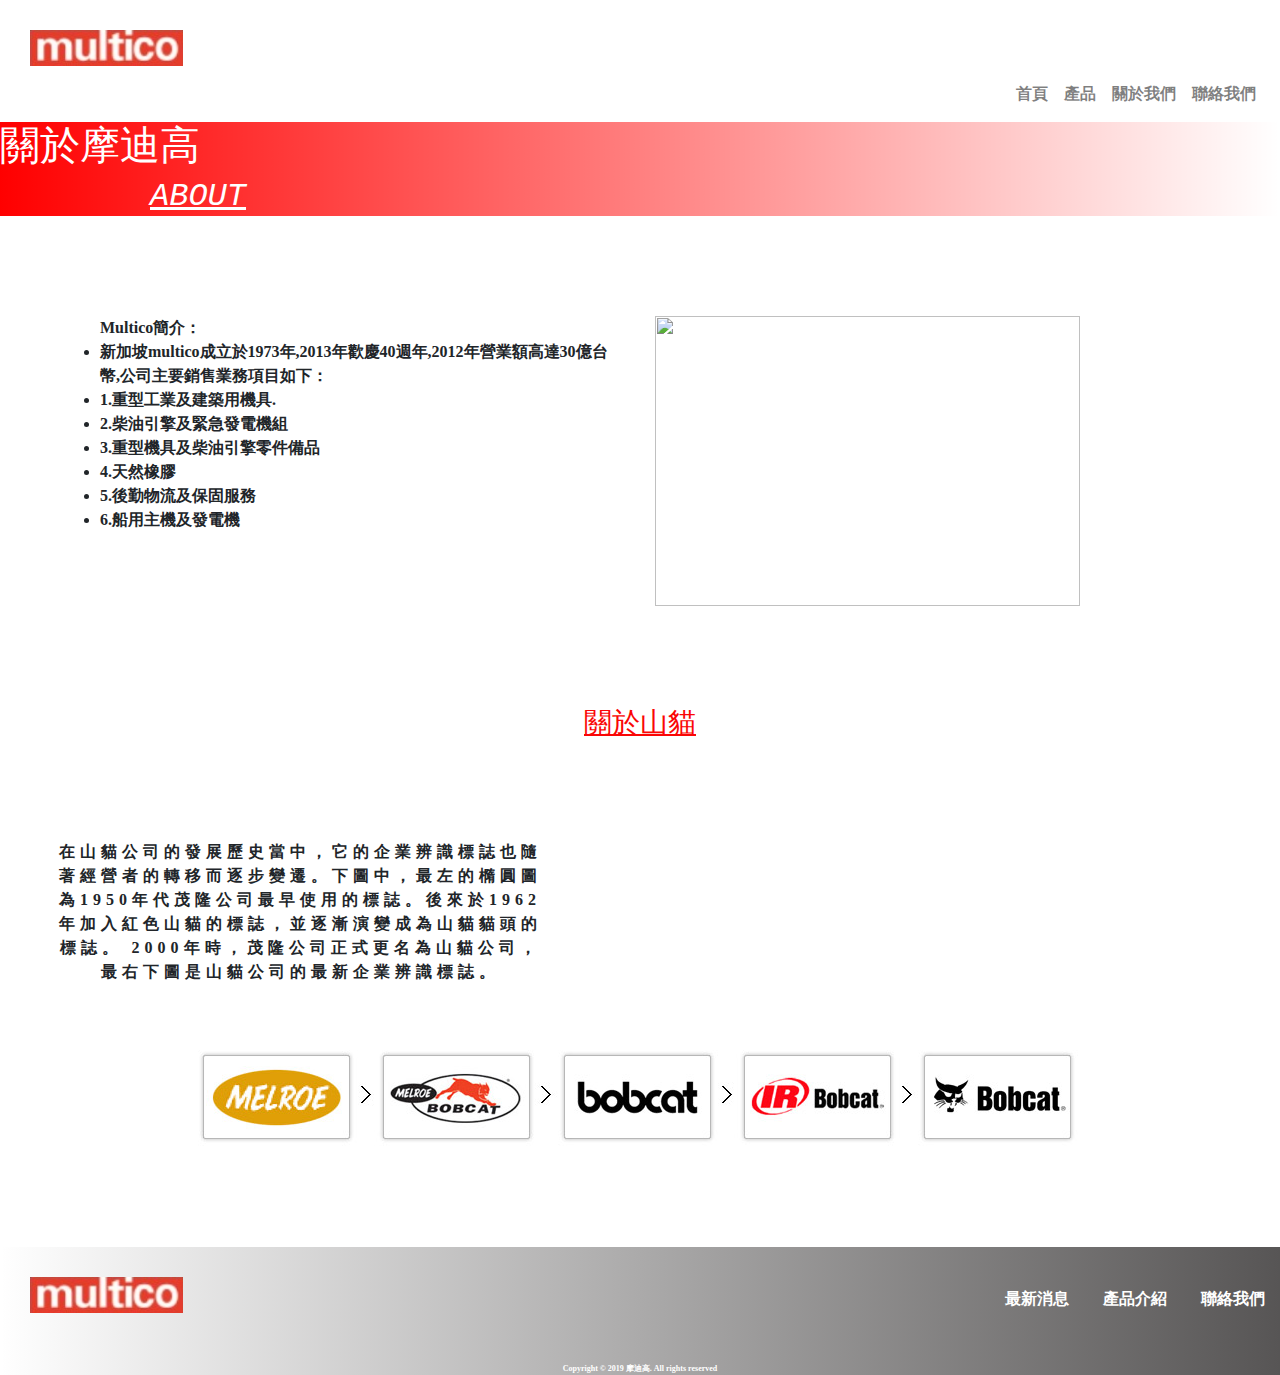
==== about.html @ e087a6ac "關於我完成" ====
<!doctype html>
<html lang="zh">

<head>
    <!-- Required meta tags -->
    <meta charset="utf-8">
    <meta name="viewport" content="width=device-width, initial-scale=1, shrink-to-fit=no">

    <!-- Bootstrap CSS -->
    <link rel="stylesheet" href="https://stackpath.bootstrapcdn.com/bootstrap/4.3.1/css/bootstrap.min.css"
        integrity="sha384-ggOyR0iXCbMQv3Xipma34MD+dH/1fQ784/j6cY/iJTQUOhcWr7x9JvoRxT2MZw1T" crossorigin="anonymous">
    <link rel="stylesheet" href="css/style.css">
    <title>台灣摩迪高 | 首頁</title>
</head>

<body>

    <div id="logo"></div>
    <nav><a herf="#"><img class="logo" src="img/logo.jpg" alt="摩迪高 LOGO" /></a>
        <!-- 導覽列 -->
        <nav class="navbar navbar-expand-lg navbar-light bg-light ">
            <button class="navbar-toggler" type="button" data-toggle="collapse" data-target="#navbarNavDropdown"
                aria-controls="navbarNavDropdown" aria-expanded="false" aria-label="Toggle navigation">
                <span class="navbar-toggler-icon"></span>
            </button>
            <div class="collapse navbar-collapse d-flex justify-content-end" id="navbarNavDropdown">
                <ul class="navbar-nav">
                    <!-- <li class="nav-item "> -->
                    <!-- <nav><a herf="#"><img class="logo" src="img/logo.jpg" alt="摩迪高 LOGO"/></a> -->
                    <!-- </li> -->
                    <li class="nav-item ">
                        <a class="nav-link" href="/index.html">首頁 <span class="sr-only">(current)</span></a>
                    </li>
                    <li class="nav-item">
                        <a class="nav-link" href="#">產品</a>
                    </li>
                    <li class="nav-item">
                        <a class="nav-link" href="/about.html">關於我們</a>
                    </li>
                    <li class="nav-item">
                        <a class="nav-link" href="#">聯絡我們</a>
                    </li>



                </ul>
            </div>
        </nav>


        <section class="aboutA">
            <h1>
                關於摩迪高
            </h1>
            <h2 style="font-style:italic; text-decoration:underline;">
                ABOUT
            
            </h2>
        </section>
            <div class="container">
                <div class="row">
                    <div class="col-md-6 col-sm-12">
                        
                        <ul>Multico簡介：	
                           <li> 新加坡multico成立於1973年,2013年歡慶40週年,2012年營業額高達30億台幣,公司主要銷售業務項目如下：</li>
                            <li>1.重型工業及建築用機具.</li>
                            <li>2.柴油引擎及緊急發電機組</li>
                            <li>3.重型機具及柴油引擎零件備品</li>
                            <li>4.天然橡膠</li>
                            <li>5.後勤物流及保固服務</li>
                            <li>6.船用主機及發電機</li>
                            
                        </ul>
                        <!-- <button type="button" class="btn btn-primary">MORE</button> -->
                    </div>
                    <div class="col-md-6 col-sm-12">
                        <img src="https://assets.bobcat.com/products/compact-excavators/r-series/20180528-r-series-homepage-herospot_hs_hd.jpg" alt="">
                    </div>
                </div>
            </div>

         <section class="aboutB">  
            <h3 style= "text-decoration:underline";>
                關於山貓
            </h3>
            <p>
                在山貓公司的發展歷史當中，它的企業辨識標誌也隨著經營者的轉移而逐步變遷。下圖中，最左的橢圓圖為1950年代茂隆公司最早使用的標誌。後來於1962年加入紅色山貓的標誌，並逐漸演變成為山貓貓頭的標誌。 2000年時，茂隆公司正式更名為山貓公司，最右下圖是山貓公司的最新企業辨識標誌。
            </p>
            <img class = "cat" src="img/cat.jpg" alt="bobcat">
        </section>





        <footer>
            <nav><img class="logo" src="img/logo.jpg" alt="摩迪高 LGOO" />
                <div class="link">
                    <a href="#">最新消息</a>
                    <a href="#">產品介紹</a>
                    <a href="#">聯絡我們</a>
                </div>
                <div id="copy">Copyright &copy; 2019 摩迪高. All rights reserved
                </div>

            </nav>
        </footer>



        <!-- Optional JavaScript -->
        <!-- jQuery first, then Popper.js, then Bootstrap JS -->
        <script src="https://code.jquery.com/jquery-3.3.1.slim.min.js"
            integrity="sha384-q8i/X+965DzO0rT7abK41JStQIAqVgRVzpbzo5smXKp4YfRvH+8abtTE1Pi6jizo"
            crossorigin="anonymous"></script>
        <script src="https://cdnjs.cloudflare.com/ajax/libs/popper.js/1.14.7/umd/popper.min.js"
            integrity="sha384-UO2eT0CpHqdSJQ6hJty5KVphtPhzWj9WO1clHTMGa3JDZwrnQq4sF86dIHNDz0W1"
            crossorigin="anonymous"></script>
        <script src="https://stackpath.bootstrapcdn.com/bootstrap/4.3.1/js/bootstrap.min.js"
            integrity="sha384-JjSmVgyd0p3pXB1rRibZUAYoIIy6OrQ6VrjIEaFf/nJGzIxFDsf4x0xIM+B07jRM"
            crossorigin="anonymous"></script>
</body>

</html>
---- css/style.css ----
@charset "UTF-8";
* {
  margin: 0;
  padding: 0;
  font-family: 'Merriweather', serif;
  -webkit-box-sizing: border-box;
          box-sizing: border-box;
  font-weight: 800;
}

.body {
  text-align: center;
}

.navbar {
  background-color: #fff !important;
}

.nav-item a:hover {
  background-color: rgba(0, 0, 0, 0.1);
  color: black;
  -webkit-transition: 0.6s;
  transition: 0.6s;
}

.carousel img {
  height: 80vh;
  -o-object-fit: cover;
     object-fit: cover;
}

.link {
  float: right;
  padding: 40px 0;
}

.link a {
  color: #fff;
  text-decoration: none;
  /* 內距：上下 左右 */
  padding: 5px 15px;
  /* 字體粗細 0 - 900 */
  font-weight: 800;
}

.link a:hover {
  background-color: #fdfdfd;
  color: black;
  -webkit-transition: 0.6s;
  transition: 0.6s;
}

#brands {
  text-align: center;
  letter-spacing: 10px;
  margin-top: 150px;
}

p {
  margin-top: 50px;
  letter-spacing: 5px;
}

footer {
  background-image: -webkit-gradient(linear, left top, right top, from(rgba(255, 0, 0, 0)), to(#575555));
  background-image: linear-gradient(to right, rgba(255, 0, 0, 0), #575555);
  color: #fff;
  margin-top: 100px;
  text-decoration: none;
  background-repeat: no-repeat;
}

footer #copy {
  padding-top: 50px;
  font-size: 0.5em;
  text-align: center;
}

.row {
  margin: 100px auto 0 auto;
}

.row img {
  width: 90%;
}

.row h2 {
  font-size: 1.5em;
  padding: 5px 0 10px 0;
}

.logo {
  margin-top: 30px;
  margin-left: 30px;
  height: 4vh;
}

.aboutA {
  color: white;
  background-image: -webkit-gradient(linear, right top, left top, from(rgba(255, 0, 0, 0)), to(red));
  background-image: linear-gradient(to left, rgba(255, 0, 0, 0), red);
}

.aboutA h2 {
  font-family: 'Roboto Mono', monospace;
  margin-left: 150px;
}

.aboutB {
  text-align: center;
}

.aboutB h3 {
  color: #fa0606;
  margin-top: 100px;
}

.aboutB p {
  padding: 50px;
  width: 600px;
}

.container img {
  height: 290px;
}
/*# sourceMappingURL=style.css.map */
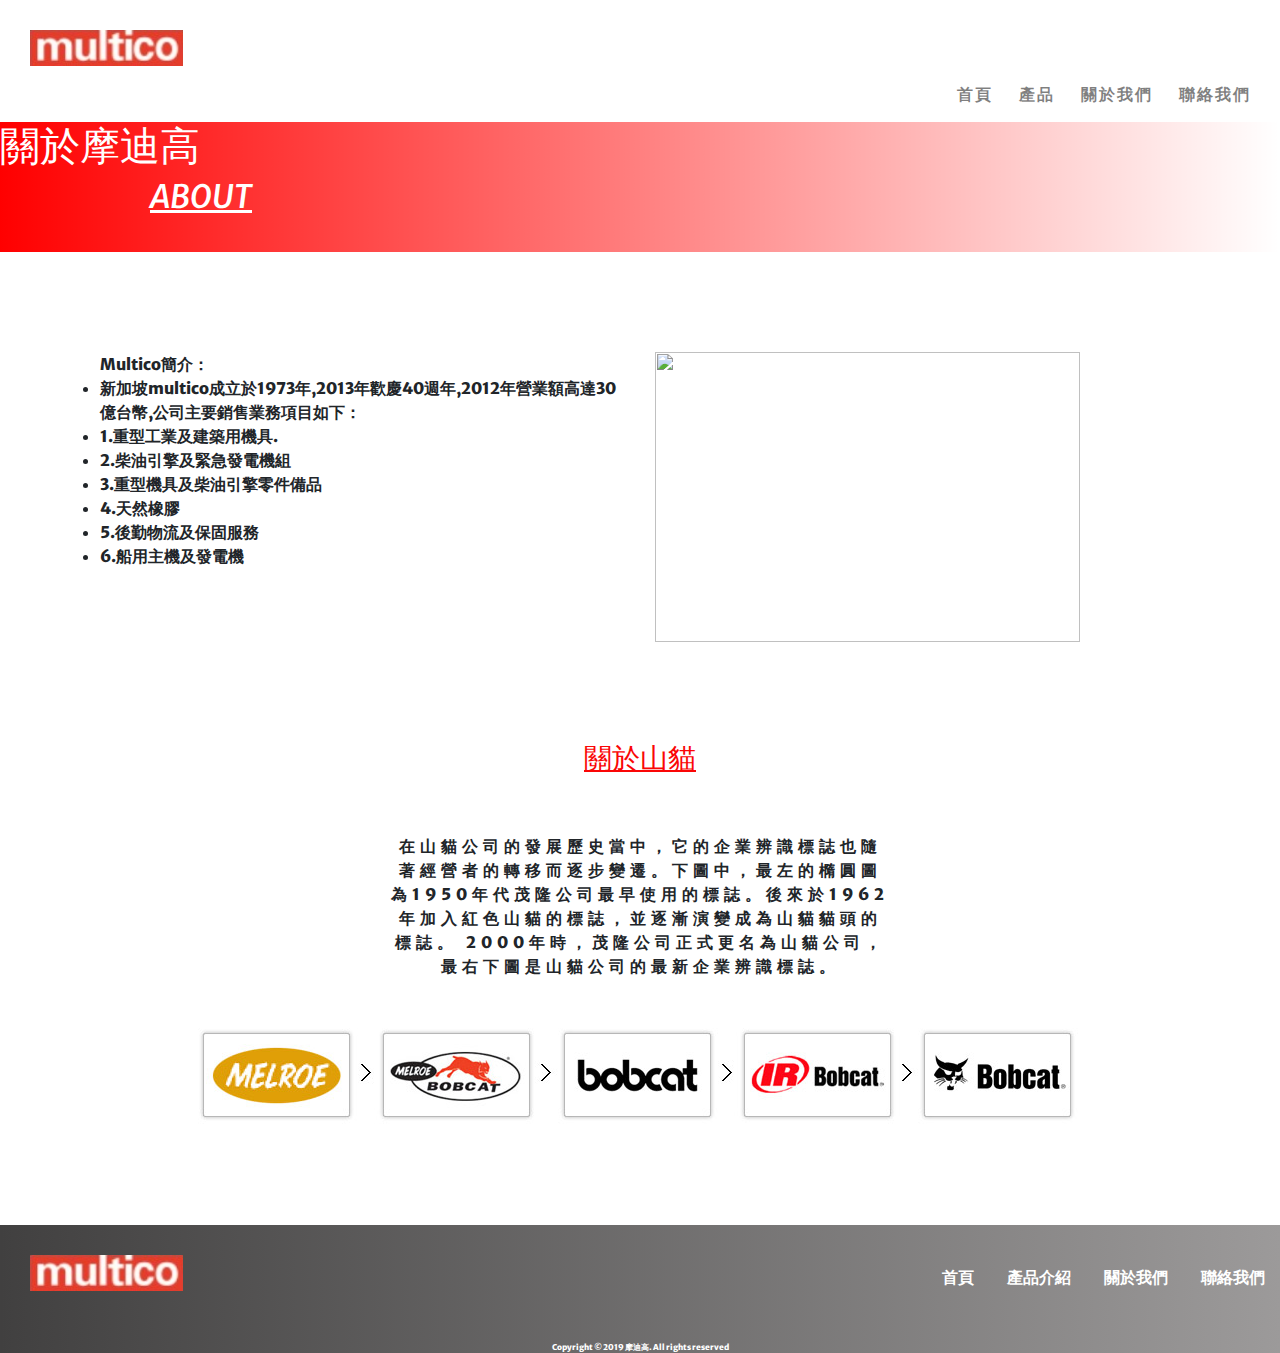
==== commit 47d1779b: "完成" ====
--- a/about.html
+++ b/about.html
@@ -32,13 +32,13 @@
                         <a class="nav-link" href="/index.html">首頁 <span class="sr-only">(current)</span></a>
                     </li>
                     <li class="nav-item">
-                        <a class="nav-link" href="#">產品</a>
+                        <a class="nav-link" href="product.html">產品</a>
                     </li>
                     <li class="nav-item">
                         <a class="nav-link" href="/about.html">關於我們</a>
                     </li>
                     <li class="nav-item">
-                        <a class="nav-link" href="#">聯絡我們</a>
+                        <a class="nav-link" href="contact.html">聯絡我們</a>
                     </li>
 
 
@@ -96,9 +96,10 @@
         <footer>
             <nav><img class="logo" src="img/logo.jpg" alt="摩迪高 LGOO" />
                 <div class="link">
-                    <a href="#">最新消息</a>
-                    <a href="#">產品介紹</a>
-                    <a href="#">聯絡我們</a>
+                    <a href="/index.html">首頁</a>
+                    <a href="/product.html">產品介紹</a>
+                    <a href="/about.html">關於我們</a>
+                    <a href="/contact.html">聯絡我們</a>
                 </div>
                 <div id="copy">Copyright &copy; 2019 摩迪高. All rights reserved
                 </div>
--- a/css/style.css
+++ b/css/style.css
@@ -1,8 +1,9 @@
 @charset "UTF-8";
+@import url("https://fonts.googleapis.com/css?family=Merriweather+Sans&display=swap");
 * {
   margin: 0;
   padding: 0;
-  font-family: 'Merriweather', serif;
+  font-family: 'Merriweather Sans', sans-serif;
   -webkit-box-sizing: border-box;
           box-sizing: border-box;
   font-weight: 800;
@@ -16,7 +17,19 @@
   background-color: #fff !important;
 }
 
-.nav-item a:hover {
+.nav-item {
+  -webkit-transform: skew(-38deg);
+          transform: skew(-38deg);
+  padding: 0 5px;
+}
+
+.nav-item > a {
+  -webkit-transform: skew(38deg);
+          transform: skew(38deg);
+  letter-spacing: 2px;
+}
+
+.nav-item:hover {
   background-color: rgba(0, 0, 0, 0.1);
   color: black;
   -webkit-transition: 0.6s;
@@ -62,8 +75,8 @@
 }
 
 footer {
-  background-image: -webkit-gradient(linear, left top, right top, from(rgba(255, 0, 0, 0)), to(#575555));
-  background-image: linear-gradient(to right, rgba(255, 0, 0, 0), #575555);
+  background-image: -webkit-gradient(linear, left top, right top, from(rgba(255, 0, 0, 0)), to(#9c9a9a));
+  background-image: linear-gradient(to right, rgba(255, 0, 0, 0), #9c9a9a);
   color: #fff;
   margin-top: 100px;
   text-decoration: none;
@@ -96,13 +109,13 @@
 }
 
 .aboutA {
+  height: 130px;
   color: white;
   background-image: -webkit-gradient(linear, right top, left top, from(rgba(255, 0, 0, 0)), to(red));
   background-image: linear-gradient(to left, rgba(255, 0, 0, 0), red);
 }
 
 .aboutA h2 {
-  font-family: 'Roboto Mono', monospace;
   margin-left: 150px;
 }
 
@@ -118,9 +131,169 @@
 .aboutB p {
   padding: 50px;
   width: 600px;
+  margin: 0 auto;
 }
 
 .container img {
   height: 290px;
 }
+
+/*product*/
+#product-container {
+  min-height: 607px;
+  margin-top: 100PX;
+}
+
+#product-link {
+  width: 80%;
+  margin: 0 auto;
+  text-align: center;
+}
+
+#product-link div {
+  display: inline-block;
+  color: #000;
+  text-decoration: none;
+  padding: 5px 15px;
+  font-weight: 800;
+  font-size: 30px;
+}
+
+#product-link div:hover {
+  background-color: rgba(0, 0, 0, 0.8);
+  color: white;
+  -webkit-transition: 0.6s;
+  transition: 0.6s;
+}
+
+.product-link-color {
+  background-color: rgba(0, 0, 0, 0.8);
+  color: white !important;
+}
+
+.product-area {
+  display: -ms-grid;
+  display: grid;
+  -ms-grid-columns: 1fr 1fr 1fr;
+      grid-template-columns: 1fr 1fr 1fr;
+  grid-gap: 10px 30px;
+  width: 80%;
+  margin: 0 auto;
+}
+
+.product-box {
+  padding: 0 10px;
+}
+
+.product-img-box {
+  overflow: hidden;
+  min-height: 250px;
+  margin: 20px;
+  padding: 15px;
+}
+
+.product-img-box img {
+  width: 100%;
+  margin: 10px auto;
+  -webkit-transition: 1s;
+  transition: 1s;
+}
+
+.product-img-box img:hover {
+  -webkit-transform: scale(1.15);
+          transform: scale(1.15);
+}
+
+.product-box h2 {
+  font-size: 25px;
+  text-align: center;
+  font-weight: bold;
+}
+
+/*表單*/
+label {
+  font-size: 18px;
+}
+
+form {
+  background-color: #eee;
+  width: 600px;
+  height: 850px;
+  margin: 100px auto 0 auto;
+  padding: 30px;
+  -webkit-box-shadow: 0 3px 5px rgba(0, 0, 0, 0.3);
+          box-shadow: 0 3px 5px rgba(0, 0, 0, 0.3);
+  text-align: left;
+}
+
+#company, #name, #email, #phone, #message {
+  width: 100%;
+  padding: 10px 5px;
+  margin: 10px 0;
+  -webkit-box-sizing: border-box;
+          box-sizing: border-box;
+  border: 0.5px solid rgba(0, 0, 0, 0.1);
+}
+
+fieldset {
+  border: 0.5px solid rgba(0, 0, 0, 0.1) !important;
+  margin: 10px 0 !important;
+  padding: 10px !important;
+}
+
+.btn1 {
+  width: 40%;
+  height: 50px;
+  color: #999;
+  font-size: 16px;
+  font-weight: 500;
+  margin: 10px;
+}
+
+.btn1:hover {
+  border: 3px solid rgba(34, 172, 214, 0.671);
+}
+
+#button {
+  text-align: center;
+  margin-top: 10px;
+}
+
+/* 預留文字 */
+::-webkit-input-placeholder {
+  color: #ccc;
+}
+:-ms-input-placeholder {
+  color: #ccc;
+}
+::-ms-input-placeholder {
+  color: #ccc;
+}
+::placeholder {
+  color: #ccc;
+}
+
+footer {
+  background-color: #414040;
+  color: #fff;
+  margin-top: 100px;
+}
+
+/*RWD*/
+/* 媒體為螢幕 並且 寬度大於 1024px - 桌機*/
+/* 媒體為螢幕 並且 寬度大於 1023px - 平板*/
+@media screen and (max-width: 1023px) {
+  .product-area {
+    -ms-grid-columns: 1fr 1fr;
+        grid-template-columns: 1fr 1fr;
+  }
+}
+
+/* 媒體為螢幕 並且 寬度小於 767px - 手機*/
+@media screen and (max-width: 767px) {
+  .product-area {
+    -ms-grid-columns: 1fr;
+        grid-template-columns: 1fr;
+  }
+}
 /*# sourceMappingURL=style.css.map */